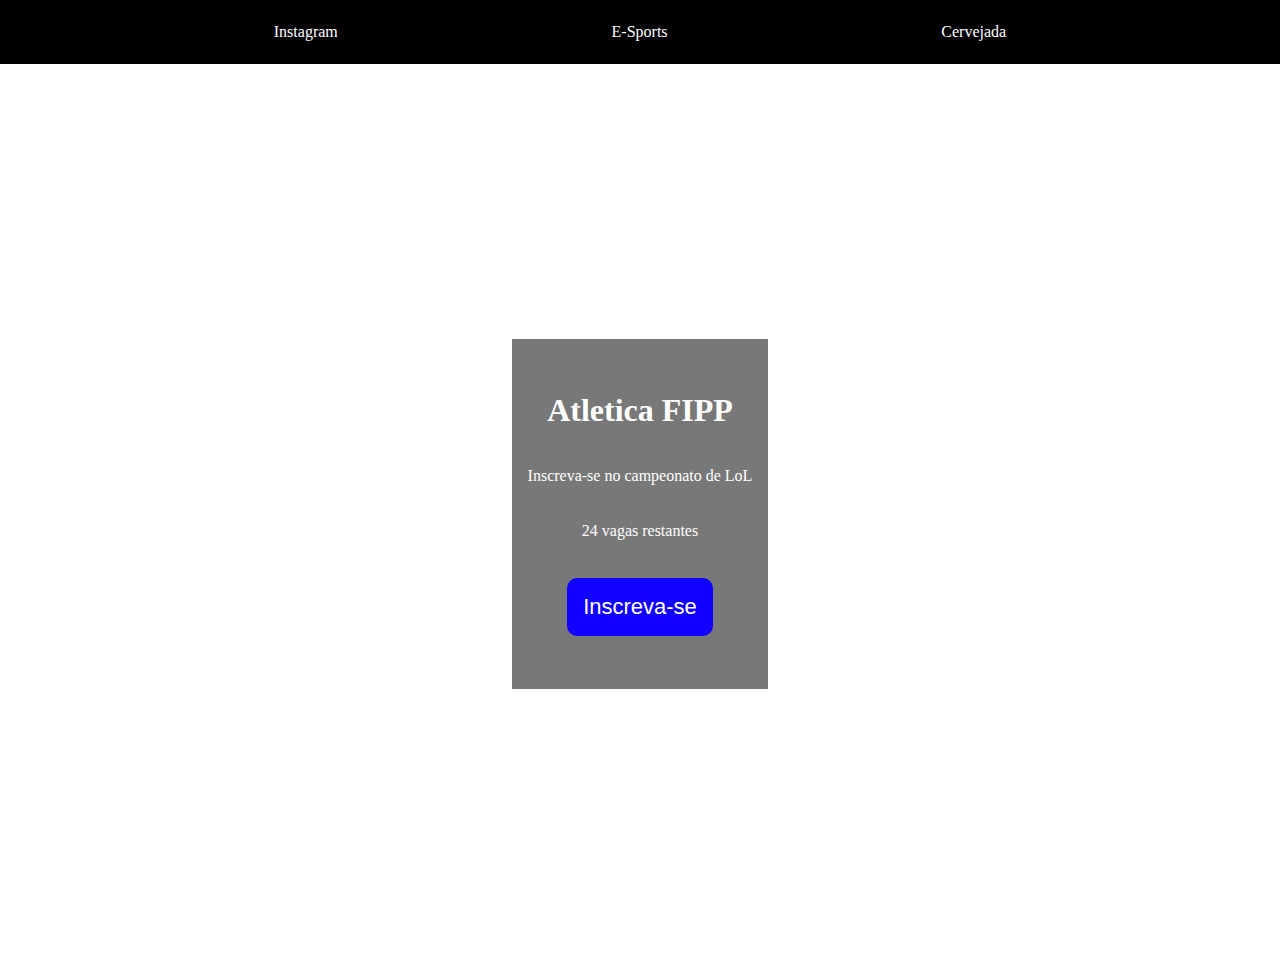
==== src/index.html @ 5f12d016 "Desenvolvendo a Primeira parte do curso" ====
<!DOCTYPE html>
<html>
  <head>
    <title>Atletica FIPP</title>
    <link rel="stylesheet" href="style.css" />
    <meta name="viewport" content="width=device-width, initial-scale=1.0" />
  </head>
  <body>
    <header>
      <a href="#">Instagram</a>
      <a href="#">E-Sports</a>
      <a href="#">Cervejada</a>
    </header>
    <main>
      <div class="content">
        <h1>Atletica FIPP</h1>
        <p>Inscreva-se no campeonato de LoL</p>
        <p>24 vagas restantes</p>
        <button id="btInscricao">Inscreva-se</button>
      </div>
    </main>
  </body>
  <script src="./main.js"></script>
<html/>
---- src/style.css ----
/*CSS linkado certinho*/

* {
  /*Resetando o CSS do site (Padrão)*/
  margin: 0;
  padding: 0;
  box-sizing: border-box;
}

body {
  background: #121212;
  color: white;
  height: 100vh;
  font-family: Verdana;
  overflow: hidden;
  background: no-repeat center/cover;
  background-image: url("https://mrwallpaper.com/images/hd/experience-the-full-thrill-of-league-of-legends-on-the-go-with-your-phone-dup6c9hrv47g005r.jpg");
}

header {
  width: 100%;
  background-color: black;
  height: 64px;
  color: white;
  display: flex;
  justify-content: space-evenly;
  align-items: center;
}

footer{
    width: 100%;
    background-color: #121212;
    height: 64px;
    color: white;
    display: flex;
    justify-content: center;
    align-items: center;
}

header a {
  color: white;
  text-decoration: none;
}

.content {
  background-color: #2121219b;
  padding: 1rem;
  max-height: 350px;
  height: 100%;
  display: flex;
  flex-direction: column;
  justify-content: space-evenly;
  align-items: center;
}

main {
  width: 100%;
  height: 100%;
  display: flex;
  flex-direction: column;
  justify-content: center;
  align-items: center;
  color: white;
}

button {
  padding: 16px;
  background-color: rgb(17, 0, 255);
  color: white;
  font-size: 22px;
  border-radius: 10px;
  border: none;
  cursor: pointer;
}

button:hover {
  background-color: rgb(0, 234, 255);
  color: black;
}
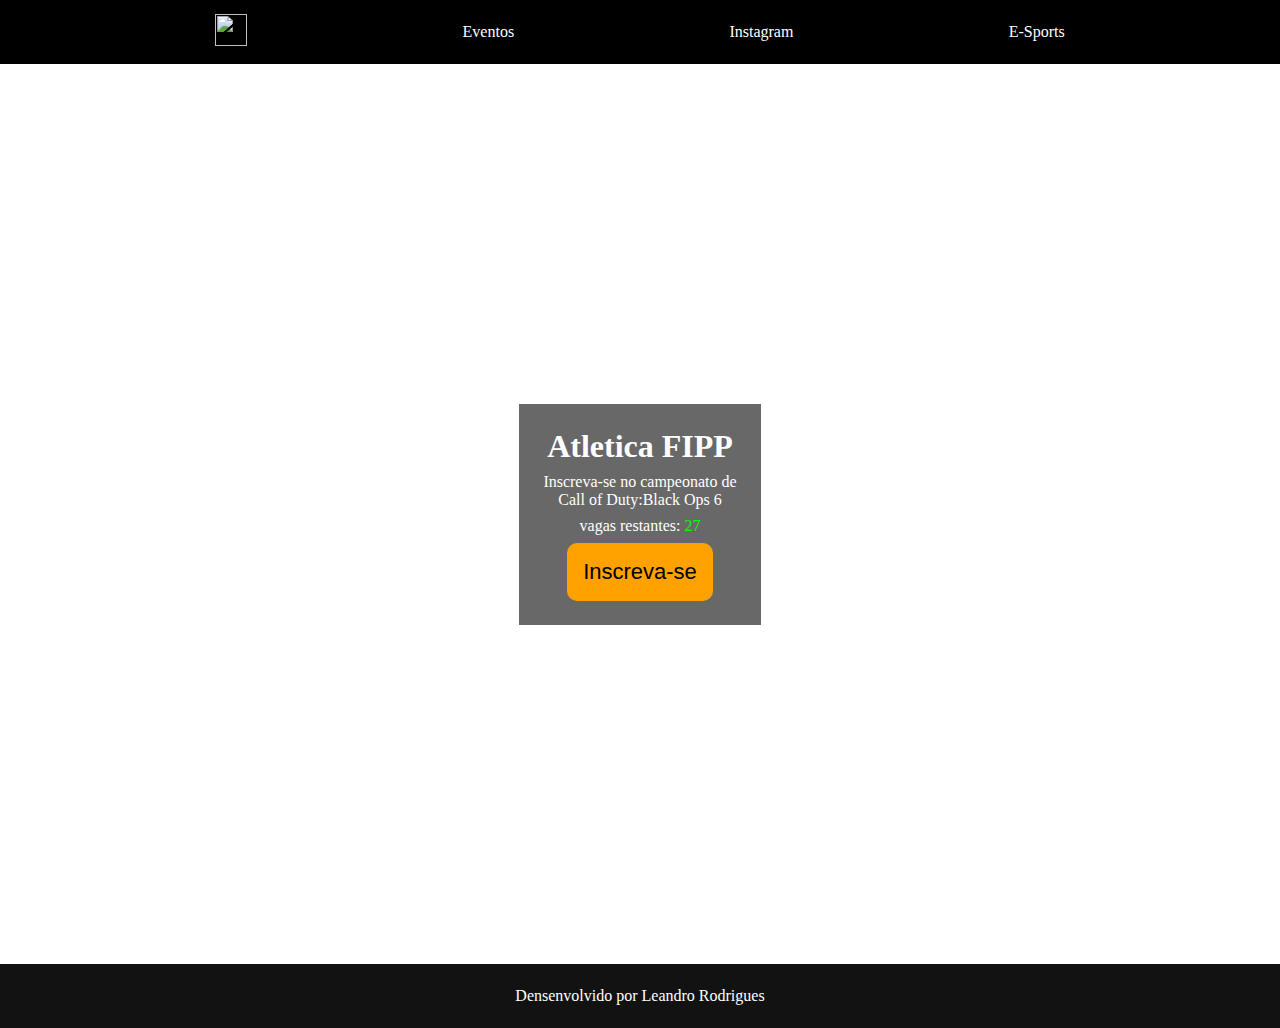
==== commit 6ef04e9c: "Finalizando o Curso junto com JavaScript e mudando o tema do projeto" ====
--- a/src/index.html
+++ b/src/index.html
@@ -7,18 +7,32 @@
   </head>
   <body>
     <header>
+      <a href="https://www.instagram.com/atleticafipp/">
+        <img width="32" height="32" src="https://intepp.com.br/img/logo-parceiros/atletica-fipp.png" />
+      </a>
+      <a href="#">Eventos</a>
       <a href="#">Instagram</a>
       <a href="#">E-Sports</a>
-      <a href="#">Cervejada</a>
     </header>
     <main>
       <div class="content">
         <h1>Atletica FIPP</h1>
-        <p>Inscreva-se no campeonato de LoL</p>
-        <p>24 vagas restantes</p>
-        <button id="btInscricao">Inscreva-se</button>
+        <p>Inscreva-se no campeonato de <br>Call of Duty:Black Ops 6 </p>
+        <p>vagas restantes: <span id="vagasRestantes">%</span></p>
+        <button id="btInscricao" name="btInscricao">Inscreva-se</button>
       </div>
     </main>
+    <footer>Densenvolvido por Leandro Rodrigues</footer>
+    <div id="popup-bg" name="popup-bg" class="popup-bg">
+      <form class="popup">
+        <button id="fechaForm" name="fechaForm" class="popup-bg-btnFechar">X</button>
+        <h2>Finalizar Inscrição</h2>
+        <input id="input-text" name="nome" type="text" placeholder="Nome completo"/>
+        <input id="input-email" name="email" type="email" placeholder="Email"/>
+        <button id="envInscricao" name="envInscricao" type="submit">Enviar</button>
+      </form>
+    </div>
   </body>
   <script src="./main.js"></script>
-<html/>+  <html />
+</html>
--- a/src/style.css
+++ b/src/style.css
@@ -10,11 +10,10 @@
 body {
   background: #121212;
   color: white;
-  height: 100vh;
+  min-height: 100%;
   font-family: Verdana;
-  overflow: hidden;
   background: no-repeat center/cover;
-  background-image: url("https://mrwallpaper.com/images/hd/experience-the-full-thrill-of-league-of-legends-on-the-go-with-your-phone-dup6c9hrv47g005r.jpg");
+  background-image: url("https://images3.alphacoders.com/136/1365701.jpeg");
 }
 
 header {
@@ -28,13 +27,13 @@
 }
 
 footer{
-    width: 100%;
-    background-color: #121212;
-    height: 64px;
-    color: white;
-    display: flex;
-    justify-content: center;
-    align-items: center;
+  width: 100%;
+  background-color: #121212;
+  height: 64px;
+  color: white;
+  display: flex;
+  justify-content: center;
+  align-items: center;
 }
 
 header a {
@@ -43,19 +42,21 @@
 }
 
 .content {
-  background-color: #2121219b;
-  padding: 1rem;
+  background-color: rgba(0, 0, 0, 0.593);
+  padding: 1.5rem;
   max-height: 350px;
   height: 100%;
   display: flex;
   flex-direction: column;
   justify-content: space-evenly;
   align-items: center;
+  text-align: center;
+  gap: 0.5rem;
 }
 
 main {
   width: 100%;
-  height: 100%;
+  min-height: 100vh;
   display: flex;
   flex-direction: column;
   justify-content: center;
@@ -65,15 +66,104 @@
 
 button {
   padding: 16px;
-  background-color: rgb(17, 0, 255);
-  color: white;
+  background-color: rgb(255, 162, 0);
+  color: rgb(0, 0, 0);
   font-size: 22px;
   border-radius: 10px;
   border: none;
   cursor: pointer;
 }
 
-button:hover {
-  background-color: rgb(0, 234, 255);
+form button{
+  padding: 0px;
+  font-size: 22px;
+  border-radius: 10px;
+  border: none;
+  cursor: pointer;
+  width: 10rem;
+  height: 3.5rem;
+  align-self: center;
+}
+
+main button:hover {
+  background-color: rgb(196, 124, 0); 
+  color: rgb(255, 255, 255);
+}
+
+#envInscricao{
+  background-color: rgb(255, 162, 0);
+  color: rgb(0, 0, 0);
+}
+
+#envInscricao:hover{
+  background-color: rgb(196, 124, 0); 
+  color: rgb(255, 255, 255);
+}
+h2{
   color: black;
 }
+
+.popup{
+  padding: 1rem;
+  display: flex;
+  flex-direction: column;
+  justify-content: space-evenly;
+
+  max-width: 350px;
+  max-height: 400px;
+  min-height: 200px;
+  width: 100%;
+  height: 100%;
+
+  background-color: white;
+  border-radius: 5px;
+  padding: 1rem;
+
+  position: relative;
+}
+
+.popup form{
+  padding: 1rem;
+  min-height: 320px;
+  height: 100%;
+}
+
+.popup-bg{
+  width: 100%;
+  height: 100%;
+  background-color: rgba(0,0,0,0.85);
+  position: fixed;
+  top: 0;
+  bottom: 0;
+  display: none;
+  justify-content: center;
+  align-items: center;
+}
+
+.mostraForm{
+  display: flex;
+}
+
+.popup-bg-btnFechar{
+  margin-top: 10px;
+  width: 2rem;
+  height: 2rem;
+  position: absolute;
+  top: 10px;
+  right: 12px;
+  background: none;
+  border: none;
+  color: rgba(0, 0, 0, 0.541);
+  font-size: 18px;
+  cursor: pointer;
+}
+
+input{
+  padding: 0.5rem;
+  border-color: black;
+  border-radius: 5px;
+}
+
+span{
+  color: rgb(0, 255, 0);
+}